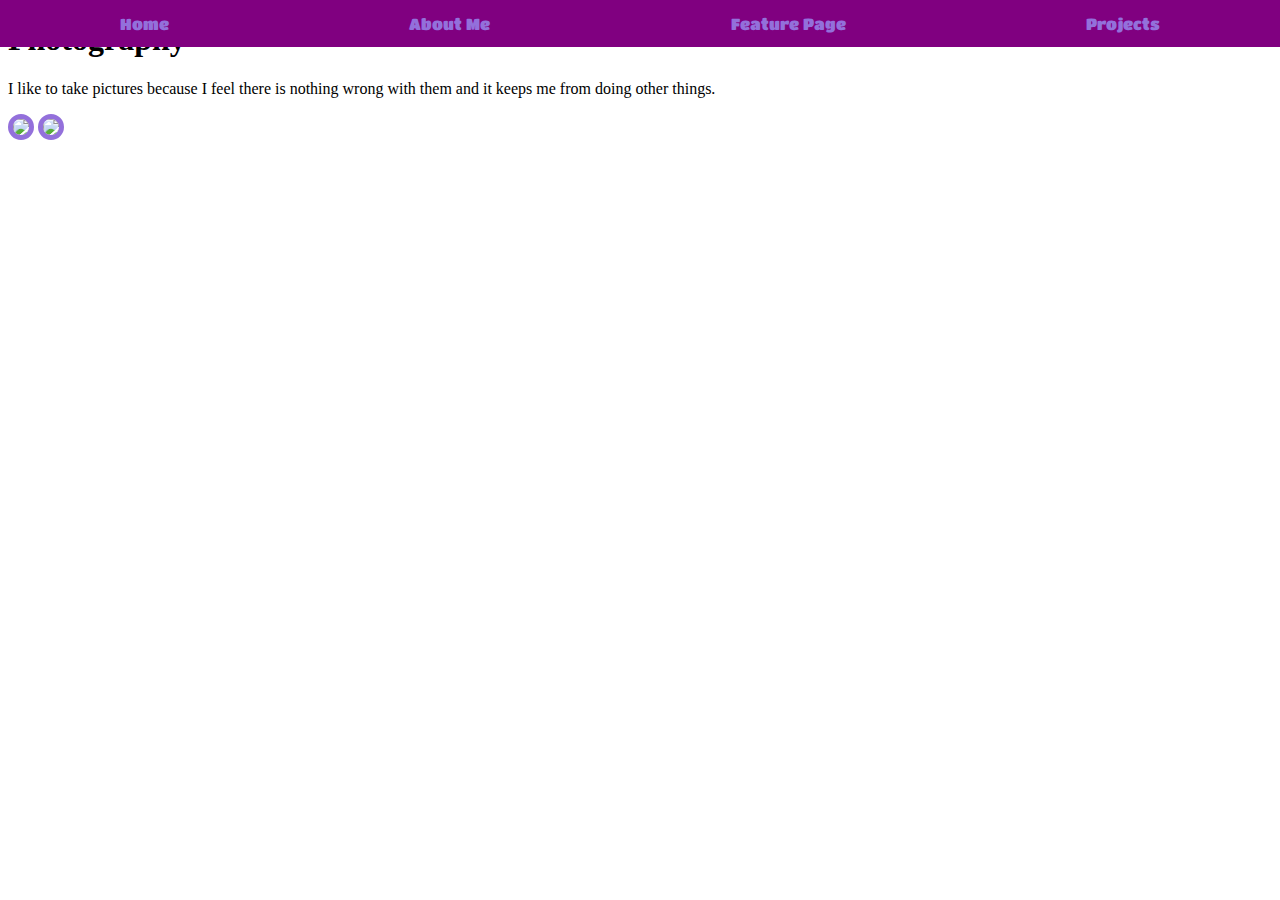
==== featurepage.html @ bf2890ca "Create featurepage.html" ====
<!DOCTYPE html>
<html>
  <head>
    <title>Star</title>
    <link rel="stylesheet" type="text/css" href="style.css">
    <link
    href="https://fonts.googleapis.com/css?family=Skranji|Titan+One" rel="stylesheet">
  </head>
  <body>
    <div class="navbar">
      <a href="index.html">Home</a>
      <a href="aboutme.html">About Me</a>
      <a href="featurepage.html">Feature Page</a>
      <a href="projects.html">Projects</a>
    </div>
    <h1>Photography</h1>
    <p>I like to take pictures because I feel there is nothing wrong with them and it keeps me from doing other things.</p>
<img src="819042E4-BB0E-417C-9FEA-552BCC3192FB (1).jpeg" width=230>
<img src="7BBD4F2D-2E2B-4461-8D1C-C6D55A86B301.jpeg" width=230>
</body>
---- style.css ----
html{
  height:100%;
  background-image:url('https://images.pexels.com/photos/891683/pexels-photo-891683.jpeg?auto=compress&cs=tinysrgb&dpr=2&h=650&w=940');
  background-size:cover;
}

#banner{
  padding-top:20%;
  font-family:'Titan One',cursive;
  font-size:25px;
  display:flex;
  justify-content:center;
  color:#7289DA;
}

#heading{
 height:100%;
 font-family:'Skranji', cursive;
 display:flex;
 justify-content:space-around;
 color:#00D68F;
}
.navbar {
  display:flex;
  justify-content:space-around;
  background-color:purple;
  position:fixed;
  top:0;
  left: 0;
  width: 100%; 
}

.navbar a {
  float: left;
  display: block;
  text-align: center;
  padding: 14px 16px;
  text-decoration: none;
  color: #9370DB;
  font-family:'Titan One',cursive;
}


.navbar a:hover {
 color:purple;
 background: #9370DB;
}
#about-content{
  display:flex;
  justify-content:space-around;
  margin-top:22%;
}

img{
  border-radius:50%;
  border:solid 5px #9370DB;
}

.my-description{
  background:blue;
  margin:3%;
  padding:4%;
  font-family:'Titan One',cursive;
}
.project-container{
  margin-top:20%;
  display:flex;
  width:100%;
  height:100%;
  justify-content:space-between;
}
.my-picture img {
  transform: rotate(90deg);

}
span{
  background: #9370DB;
  width:30%;
  height:60%;
  margin:2%;
  padding:2%;
  font-family:'Titan One',cursive;
  color:white;
  align-items:center;
}
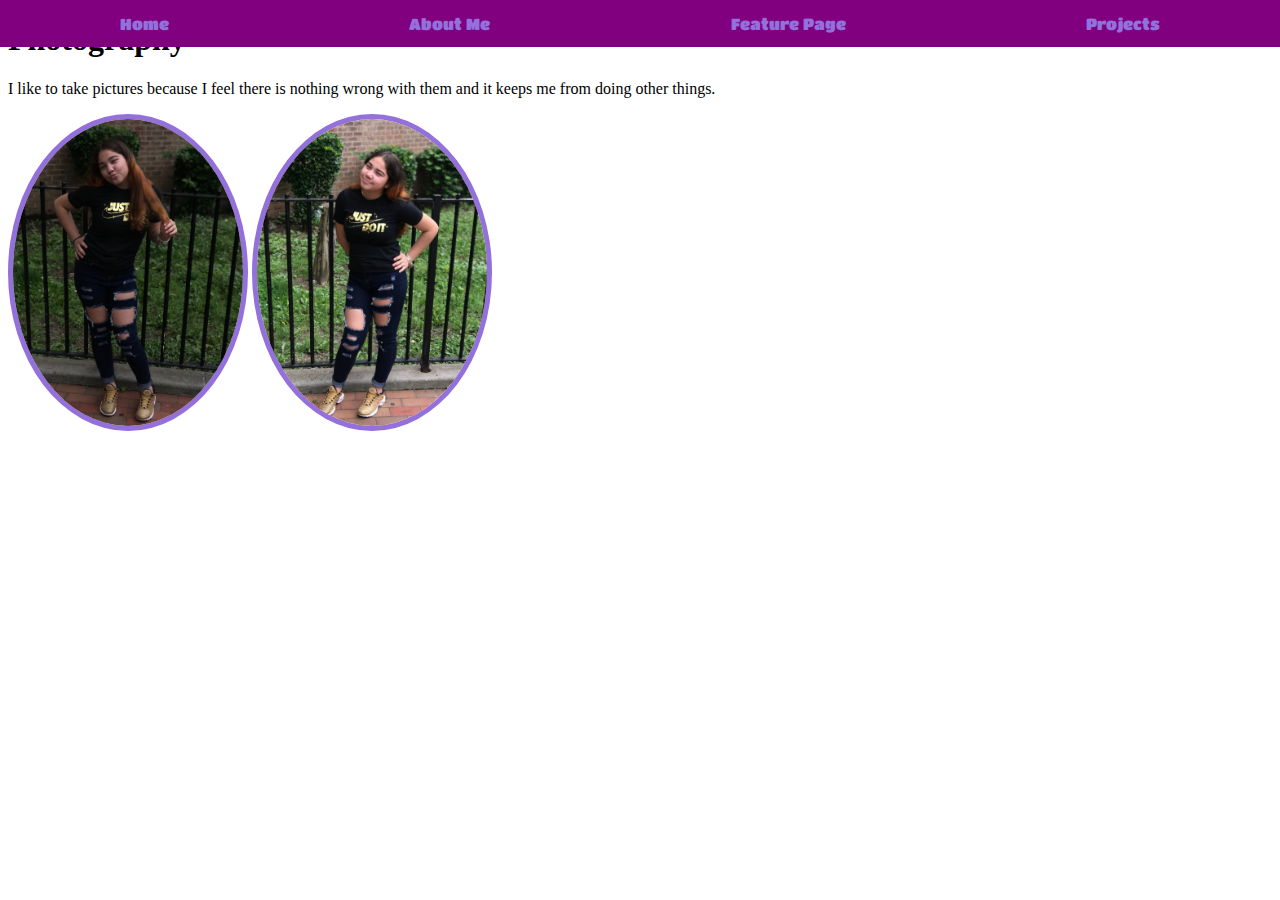
==== commit 92720d30: "Update featurepage.html" ====
--- a/featurepage.html
+++ b/featurepage.html
@@ -15,7 +15,7 @@
     </div>
     <h1>Photography</h1>
     <p>I like to take pictures because I feel there is nothing wrong with them and it keeps me from doing other things.</p>
-<img src="819042E4-BB0E-417C-9FEA-552BCC3192FB (1).jpeg" width=230>
+<img src="819042E4-BB0E-417C-9FEA-552BCC3192FB.jpeg" width=230>
 <img src="7BBD4F2D-2E2B-4461-8D1C-C6D55A86B301.jpeg" width=230>
 </body>
 
